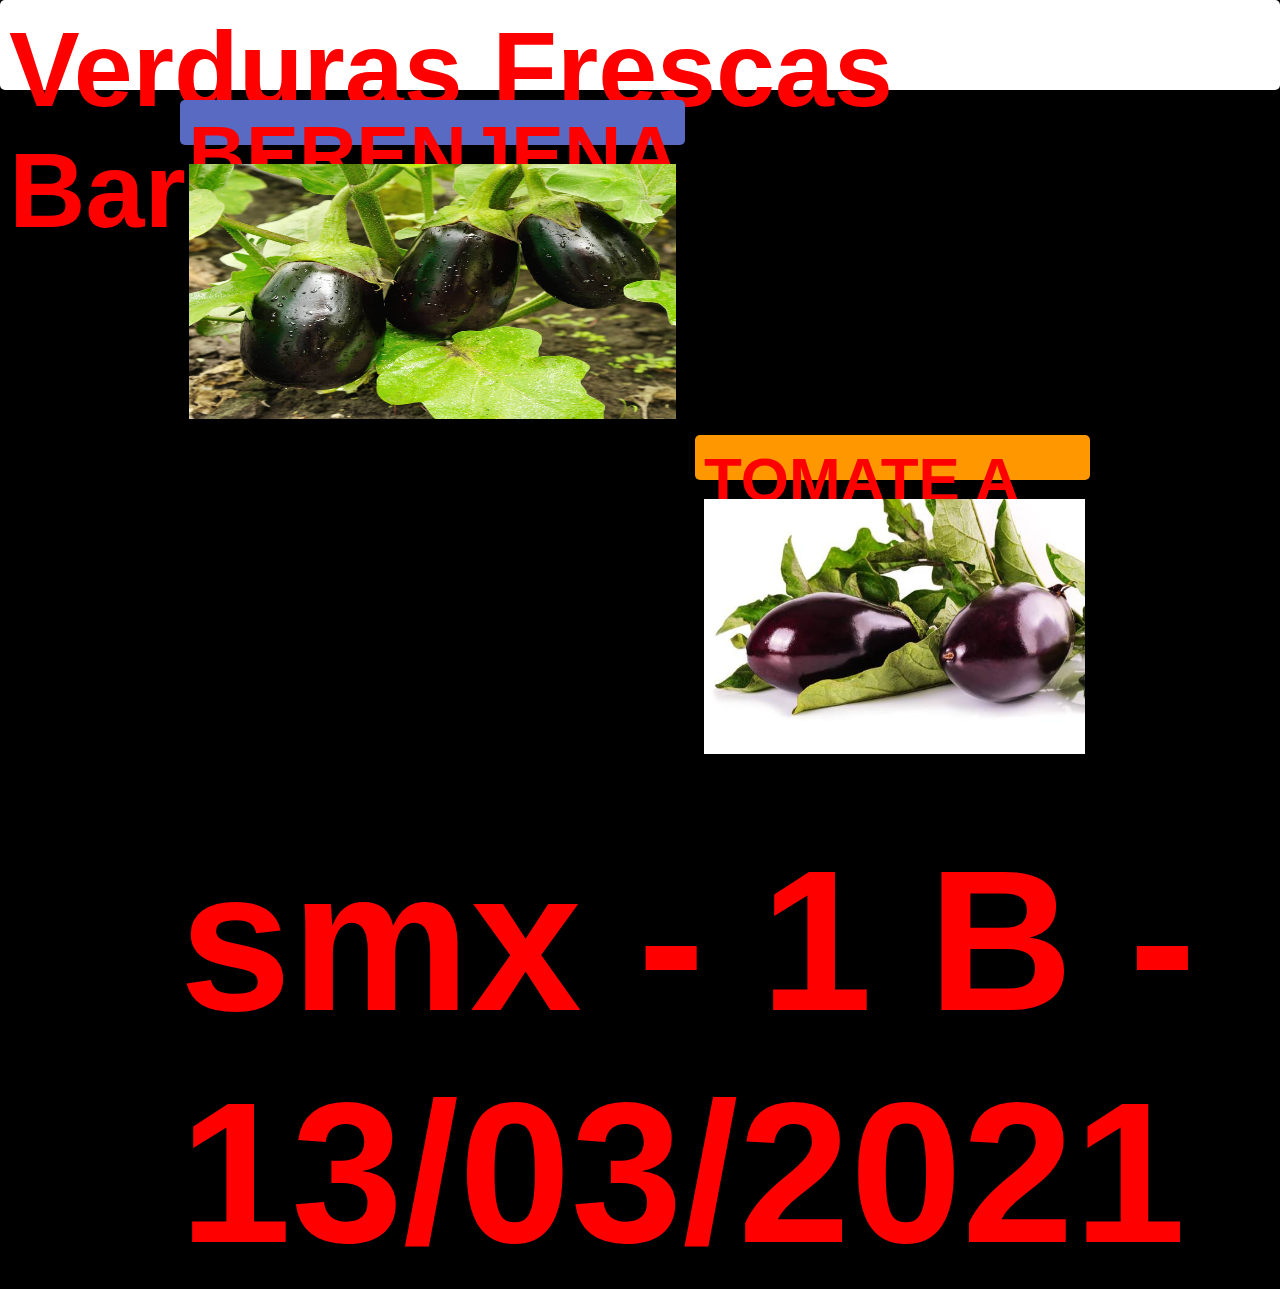
==== Berenjena.html @ 5f9af82e "COMMIT 15" ====
<!DOCTYPE html>
<html lang="es" dir="ltr">
  <head>
    <meta charset="utf-8">
    <title>Display_grid</title>
    <link rel="stylesheet" href="css/main2.css">
  </head>
  <body>

    <div id="container">
  			<header class="cabeçera">
          <h1>Verduras Frescas Baratas</h1>
        </header>

        <div class="Texto1">
          <h2>BERENJENA A 3€ EL KG</h2>
        </div>
        <div class="imagen1">
          <img src="images/B-2.jpg"alt="BERENJENA"/>
        </div>

        <div class="Texto2">
         <h3>TOMATE A 1€ EL KG</h3>
        </div>
        <div class="imagen2">
          <img src="images/B-1.jpg" alt="TOMATE"/>
        </div>

        <footer class="pie">
          <h6> smx - 1 B - 13/03/2021 </h6>
          <h6>  </h6>
        </footer>
    </div>
  </body>
---- css/main2.css ----
*{
  margin:0;
  padding:0;
}

body{
  font-family: 'Ubuntu', sans-serif;
  background-color: #000000;
  color:RED;
}

#container{
  display:grid;
  grid-template-columns: 3.75fr 8.75fr 8.75fr 3.75fr;
  grid-template-rows: 10vh 5vh 30vh 5vh 30vh 5vh 10vh;
  grid-column-gap: 10px;
  grid-row-gap: 10px;
}

#container .cabeçera{
  padding: 9px;
  background-color:#FFFFFF;
  border-radius: 5px;
  grid-column: 1/6;
  grid-row: 1/2;
  font-size:53px;
}

#container .Texto1{
  padding: 9px;
  background-color:#596ac3;
  border-radius: 5px;
  grid-column: 2/3;
  grid-row: 2/3;
  font-size:53px;
}

#container .imagen1{
  padding: 9px;
  border-radius: 5px;
  grid-column: 2/3;
  grid-row: 3/4;
}

#container .Texto2{
  padding: 9px;
  background-color:#ff9800;
  border-radius: 5px;
  grid-column: 3/4;
  grid-row: 4/5;
  font-size:53px;
}

#container .imagen2{
  padding: 9px;
  border-radius: 5px;
  grid-column: 3/4;
  grid-row: 5/6;
}

#container .Texto3{
  padding: 9px;
  background-color:#459800;
  border-radius: 5px;
  grid-column: 2/3;
  grid-row: 4/5;
  font-size:53px;
}

#container .imagen3{
  padding: 9px;
  border-radius: 5px;
  grid-column: 2/3;
  grid-row: 5/6;
}

#container .Texto4{
  padding: 9px;
  background-color:#023300;
  border-radius: 5px;
  grid-column: 3/4;
  grid-row: 2/3;
  font-size:60px;
}

#container .imagen4{
  padding: 9px;
  border-radius: 5px;
  grid-column: 3/4;
  grid-row: 3/4;
}

#container .pie{
  grid-row: 7/8;
  grid-column: 2/6;
  font-size:300px;
}

#container .imagen1 img{
  width: 100%;
  height:101%;
}
#container .imagen2 img{
  width: 101%;
  height: 101%;
}
#container .imagen3 img{
  width: 100%;
  height: 101%;
}
#container .imagen4 img{
  width: 101%;
  height: 101%;
}
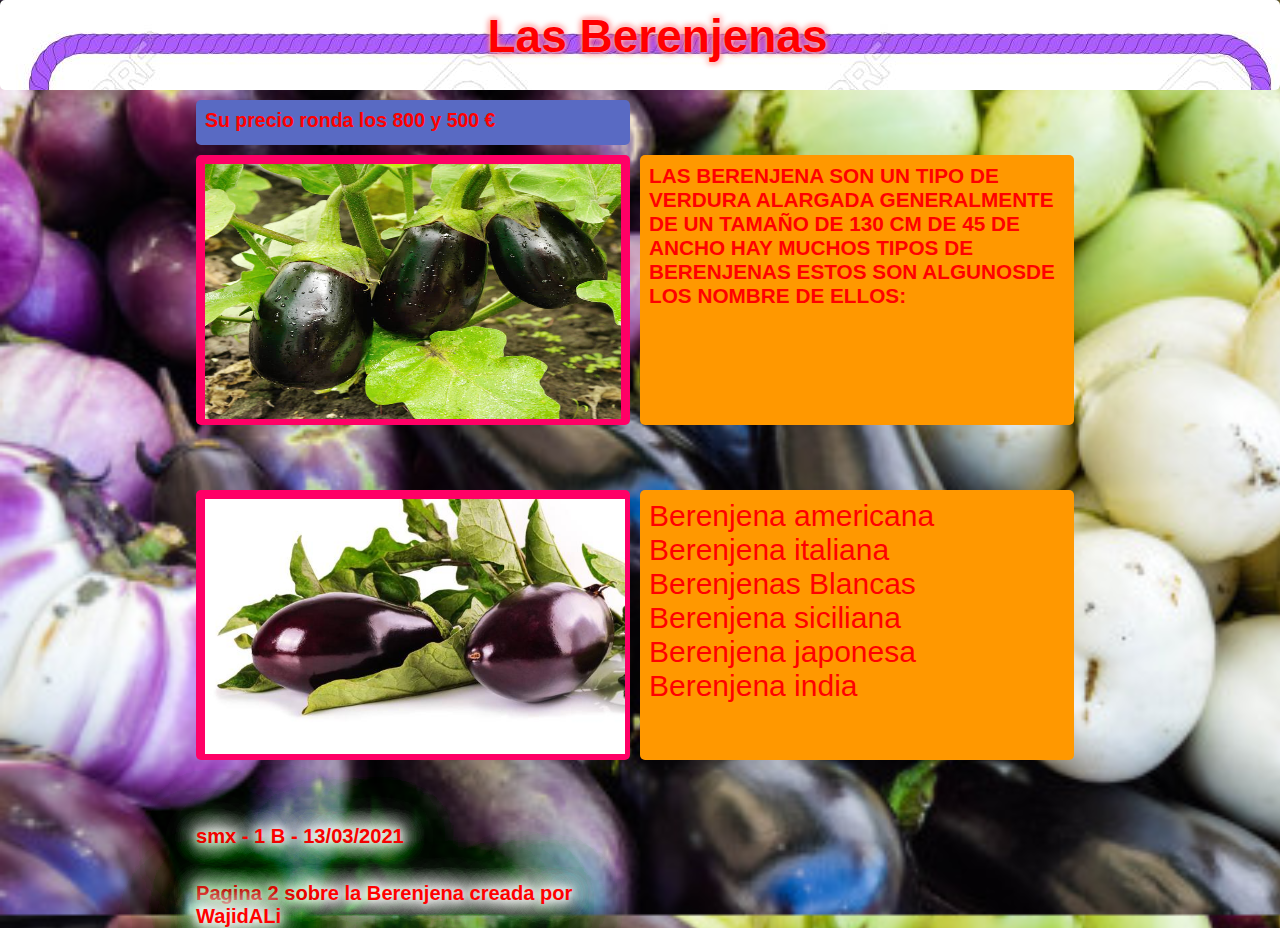
==== commit e67e7f29: "COMMIT 17" ====
--- a/Berenjena.html
+++ b/Berenjena.html
@@ -9,26 +9,36 @@
 
     <div id="container">
   			<header class="cabeçera">
-          <h1>Verduras Frescas Baratas</h1>
+          <h1>Las Berenjenas</h1>
         </header>
 
         <div class="Texto1">
-          <h2>BERENJENA A 3€ EL KG</h2>
+          <h2>Su precio ronda los 800 y 500 €</h2>
         </div>
         <div class="imagen1">
           <img src="images/B-2.jpg"alt="BERENJENA"/>
         </div>
 
-        <div class="Texto2">
-         <h3>TOMATE A 1€ EL KG</h3>
-        </div>
         <div class="imagen2">
           <img src="images/B-1.jpg" alt="TOMATE"/>
         </div>
 
+        <div class="Texto3">
+         <h5>LAS BERENJENA SON UN TIPO DE VERDURA ALARGADA GENERALMENTE DE UN TAMAÑO DE 130 CM DE 45 DE ANCHO HAY MUCHOS TIPOS DE BERENJENAS ESTOS SON ALGUNOSDE LOS NOMBRE DE ELLOS:  </h5>
+       </div>
+
+         <div class="Texto4">
+         <h7>Berenjena americana </h7><br>
+         <h7>Berenjena italiana </h7><br>
+         <h7>Berenjenas Blancas </h7><br>
+         <h7>Berenjena siciliana </h7><br>
+         <h7>Berenjena japonesa </h7><br>
+         <h7>Berenjena india </h7> <br>
+       </div>
+
         <footer class="pie">
-          <h6> smx - 1 B - 13/03/2021 </h6>
-          <h6>  </h6>
+          <h6> smx - 1 B - 13/03/2021 </h6><BR>
+          <h6> Pagina 2 sobre la Berenjena creada por WajidALi  </h6>
         </footer>
     </div>
   </body>
--- a/css/main2.css
+++ b/css/main2.css
@@ -5,8 +5,11 @@
 
 body{
   font-family: 'Ubuntu', sans-serif;
-  background-color: #000000;
+  background-color: #FFFFFF;
   color:RED;
+  background-image: url("../images/BACK-B.png");
+  background-size:cover;
+
 }
 
 #container{
@@ -17,13 +20,40 @@
   grid-row-gap: 10px;
 }
 
+
 #container .cabeçera{
   padding: 9px;
   background-color:#FFFFFF;
   border-radius: 5px;
   grid-column: 1/6;
   grid-row: 1/2;
-  font-size:53px;
+  font-size:23px;
+  background-image: url("../images/RECTA.jpg");
+  text-align:center;
+  text-indent:35px;
+  text-decoration:underline
+  animation:blur 2s ease-out infinite;
+  text-shadow:0px 0px 5px #fff,
+    0px 0px 7px #ff0000;
+  text-shadow:0px 0px 10px #fff,
+       0px 0px 10px #fff,
+       0px 0px 25px #fff,
+       0px 0px 25px #fff,
+       0px 0px 25px #fff,
+       0px 0px 25px #fff,
+       0px 0px 25px #fff,
+       0px 0px 25px #fff,
+       0px 0px 50px #fff,
+       0px 0px 50px #fff,
+       0px 0px 50px #009921,
+       0px 0px 150px #009921,
+       0px 10px 100px #009921,
+       0px 10px 100px #009921,
+       0px 10px 100px #009921,
+       0px 10px 100px #009921,
+       0px -10px 100px #009921
+       0px -10px 100px #009921;
+
 }
 
 #container .Texto1{
@@ -32,7 +62,7 @@
   border-radius: 5px;
   grid-column: 2/3;
   grid-row: 2/3;
-  font-size:53px;
+  font-size:13px;
 }
 
 #container .imagen1{
@@ -40,60 +70,59 @@
   border-radius: 5px;
   grid-column: 2/3;
   grid-row: 3/4;
-}
-
-#container .Texto2{
-  padding: 9px;
-  background-color:#ff9800;
-  border-radius: 5px;
-  grid-column: 3/4;
-  grid-row: 4/5;
-  font-size:53px;
+  background-color:#ff0066;
 }
 
 #container .imagen2{
   padding: 9px;
   border-radius: 5px;
-  grid-column: 3/4;
+  grid-column: 2/3;
   grid-row: 5/6;
+  background-color:#ff0066;
 }
 
 #container .Texto3{
   padding: 9px;
-  background-color:#459800;
+  background-color:#ff9800;
   border-radius: 5px;
-  grid-column: 2/3;
-  grid-row: 4/5;
-  font-size:53px;
-}
-
-#container .imagen3{
-  padding: 9px;
-  border-radius: 5px;
-  grid-column: 2/3;
-  grid-row: 5/6;
+  grid-column: 3/4;
+  grid-row: 3/4;
+  font-size:25px;
 }
 
 #container .Texto4{
   padding: 9px;
-  background-color:#023300;
+  background-color:#ff9800;
   border-radius: 5px;
   grid-column: 3/4;
-  grid-row: 2/3;
-  font-size:60px;
-}
-
-#container .imagen4{
-  padding: 9px;
-  border-radius: 5px;
-  grid-column: 3/4;
-  grid-row: 3/4;
+  grid-row: 5/6;
+  font-size:30px;
 }
 
 #container .pie{
   grid-row: 7/8;
-  grid-column: 2/6;
-  font-size:300px;
+  grid-column: 2/3;
+  font-size:30px;
+  text-shadow:0px 0px 5px #fff,
+    0px 0px 7px #ff0000;
+  text-shadow:0px 0px 10px #fff,
+       0px 0px 10px #fff,
+       0px 0px 25px #fff,
+       0px 0px 25px #fff,
+       0px 0px 25px #fff,
+       0px 0px 25px #fff,
+       0px 0px 25px #fff,
+       0px 0px 25px #fff,
+       0px 0px 50px #fff,
+       0px 0px 50px #fff,
+       0px 0px 50px #009921,
+       0px 0px 150px #009921,
+       0px 10px 100px #009921,
+       0px 10px 100px #009921,
+       0px 10px 100px #009921,
+       0px 10px 100px #009921,
+       0px 10px 100px #009921,
+       0px 10px 100px #009921;
 }
 
 #container .imagen1 img{
@@ -104,11 +133,3 @@
   width: 101%;
   height: 101%;
 }
-#container .imagen3 img{
-  width: 100%;
-  height: 101%;
-}
-#container .imagen4 img{
-  width: 101%;
-  height: 101%;
-}
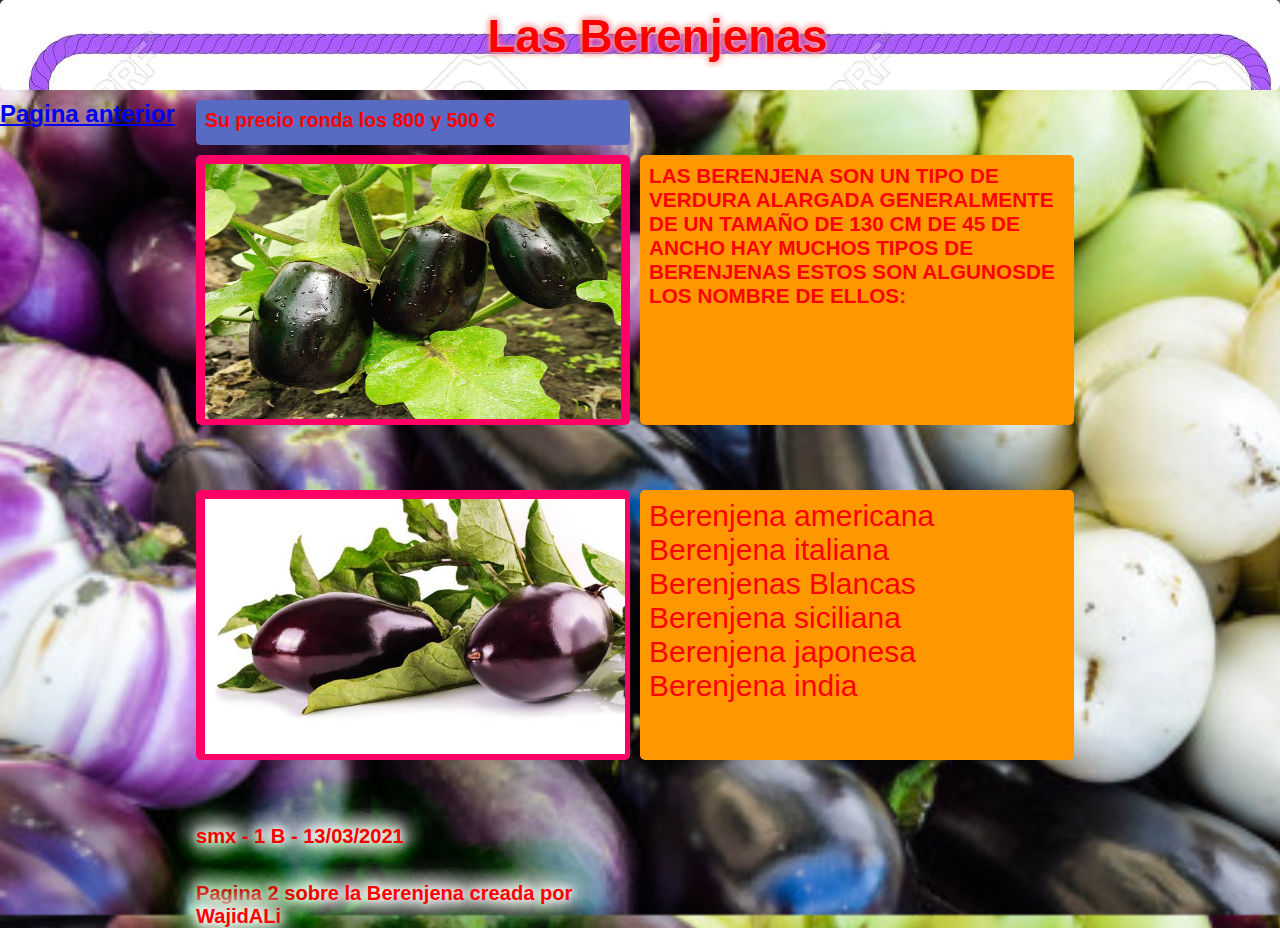
==== commit bdc6301a: "commit 132" ====
--- a/Berenjena.html
+++ b/Berenjena.html
@@ -40,5 +40,9 @@
           <h6> smx - 1 B - 13/03/2021 </h6><BR>
           <h6> Pagina 2 sobre la Berenjena creada por WajidALi  </h6>
         </footer>
+
+        <div class="pie2">
+         <a href="index.html"> <h2>Pagina anterior<h2> </a>
+        </div>
     </div>
   </body>
